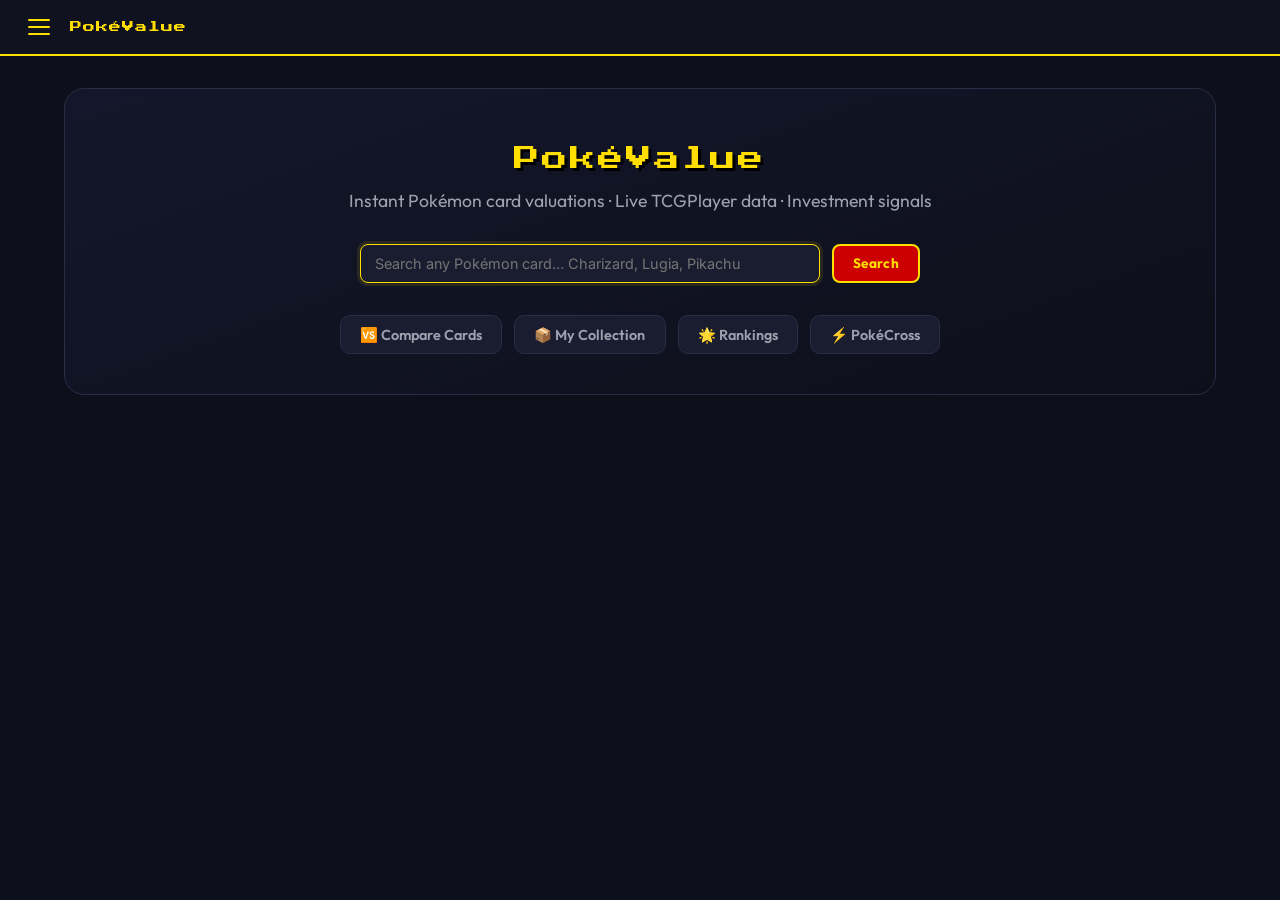
==== static/index.html @ 20f13fea "Modernize UI: sidebar nav, Outfit font, home page with recent cards - Replace sticky top nav with ha" ====
<!DOCTYPE html>
<html lang="en">
<head>
  <meta charset="UTF-8">
  <meta name="viewport" content="width=device-width, initial-scale=1.0">
  <title>PokéValue — Card Valuation</title>
  <link rel="stylesheet" href="/static/style.css">
</head>
<body>
  <div class="page">

    <!-- Hero -->
    <section class="home-hero">
      <div class="home-hero-brand">PokéValue</div>
      <p class="home-hero-sub">Instant Pokémon card valuations · Live TCGPlayer data · Investment signals</p>
      <div class="home-search-bar">
        <input type="text" id="home-query" placeholder="Search any Pokémon card… Charizard, Lugia, Pikachu" autofocus>
        <button class="btn" id="home-search-btn">Search</button>
      </div>
      <div class="quick-tiles">
        <a href="/compare"    class="quick-tile">🆚 Compare Cards</a>
        <a href="/collection" class="quick-tile">📦 My Collection</a>
        <a href="/popularity" class="quick-tile">🌟 Rankings</a>
        <a href="/game"       class="quick-tile">⚡ PokéCross</a>
      </div>
    </section>

    <!-- Recently analyzed -->
    <section id="recent-section" style="display:none;">
      <h3 style="color:#9ca3af;margin-bottom:0.5rem;">Recently Analyzed</h3>
      <div id="recent-grid" class="recent-grid"></div>
    </section>

  </div>

  <script src="/static/nav.js"></script>
  <script>
    var REC_BADGE_MAP = {
      'Strong Buy':'badge-strong-buy','Buy':'badge-buy','Hold':'badge-hold',
      'Sell':'badge-sell','Strong Sell':'badge-strong-sell',
    };
    function fmtPrice(v) { return v != null ? '$' + parseFloat(v).toFixed(2) : null; }

    function loadRecent() {
      var recent = [];
      try { recent = JSON.parse(localStorage.getItem('pv_recent') || '[]'); } catch (e) {}
      if (!recent.length) return;
      var grid = document.getElementById('recent-grid');
      grid.innerHTML = recent.map(function (c) {
        var price = fmtPrice(c.market_price);
        var badgeCls = REC_BADGE_MAP[c.recommendation] || 'badge-na';
        var imgHtml = c.image_url
          ? '<img src="' + c.image_url + '" alt="' + c.card_name + '">'
          : '<div class="recent-card-no-img">🃏</div>';
        return '<a href="/search?q=' + encodeURIComponent(c.card_name) + '" class="recent-card">' +
          imgHtml +
          '<div class="recent-card-name">' + c.card_name + '</div>' +
          '<div class="recent-card-set">' + (c.set_name || '') + '</div>' +
          (price ? '<div class="recent-card-price">' + price + '</div>' : '') +
          '<div style="margin-top:0.3rem;"><span class="badge ' + badgeCls + '" style="font-size:0.58rem;padding:2px 7px;">' + (c.recommendation || '—') + '</span></div>' +
          '</a>';
      }).join('');
      document.getElementById('recent-section').style.display = 'block';
    }

    function goSearch() {
      var q = document.getElementById('home-query').value.trim();
      if (!q) return;
      window.location.href = '/search?q=' + encodeURIComponent(q);
    }

    document.getElementById('home-search-btn').addEventListener('click', goSearch);
    document.getElementById('home-query').addEventListener('keydown', function (e) { if (e.key === 'Enter') goSearch(); });

    loadRecent();
  </script>
</body>
</html>
---- static/style.css ----
@import url('https://fonts.googleapis.com/css2?family=Outfit:wght@400;600;700&family=Press+Start+2P&family=Inter:wght@400;600&display=swap');

/* ── Reset & base ────────────────────────────────────────────────────────── */
*, *::before, *::after { box-sizing: border-box; }
body {
  margin: 0;
  padding-top: 56px;
  background: #0d0f1a;
  color: #e8e8e8;
  font-family: 'Inter', sans-serif;
}
h1, h2, h3, h4 {
  font-family: 'Outfit', sans-serif;
  font-weight: 700;
  margin-top: 0;
}
h1 { font-size: 2rem; line-height: 2.4rem; }
h2 { font-size: 1.4rem; line-height: 1.9rem; color: #FFDE00; }
h3 { font-size: 1.05rem; line-height: 1.5rem; color: #ccc; }
h4 { font-size: 0.85rem; }
hr { border: none; border-top: 1px solid #2a2d45; margin: 1.5rem 0; }
a  { color: #FFDE00; }

/* ── Fixed site header ───────────────────────────────────────────────────── */
.site-header {
  position: fixed;
  top: 0; left: 0; right: 0;
  height: 56px;
  background: #10121f;
  border-bottom: 2px solid #FFDE00;
  display: flex;
  align-items: center;
  gap: 1rem;
  padding: 0 1.5rem;
  z-index: 200;
}
.site-logo {
  font-family: 'Press Start 2P', monospace;
  font-size: 0.75rem;
  color: #FFDE00;
  text-decoration: none;
  letter-spacing: 1px;
}

/* ── Hamburger button ────────────────────────────────────────────────────── */
.hamburger {
  background: none;
  border: none;
  cursor: pointer;
  display: flex;
  flex-direction: column;
  gap: 5px;
  padding: 4px;
  flex-shrink: 0;
}
.hamburger span {
  display: block;
  width: 22px;
  height: 2px;
  background: #FFDE00;
  border-radius: 2px;
  transition: transform 0.2s, opacity 0.2s;
}

/* ── Sidebar ─────────────────────────────────────────────────────────────── */
.sidebar {
  position: fixed;
  top: 0; left: 0;
  height: 100vh;
  width: 260px;
  background: #0a0c18;
  border-right: 2px solid #FFDE00;
  z-index: 300;
  transform: translateX(-260px);
  transition: transform 0.28s cubic-bezier(0.4, 0, 0.2, 1);
  display: flex;
  flex-direction: column;
}
.sidebar.open { transform: translateX(0); }

.sidebar-header {
  height: 56px;
  display: flex;
  align-items: center;
  justify-content: space-between;
  padding: 0 1.25rem;
  border-bottom: 1px solid #2a2d45;
  flex-shrink: 0;
}
.sidebar-title {
  font-family: 'Press Start 2P', monospace;
  font-size: 0.65rem;
  color: #FFDE00;
  letter-spacing: 1px;
}
.sidebar-close {
  background: none;
  border: none;
  color: #6b7280;
  font-size: 1rem;
  cursor: pointer;
  padding: 4px 8px;
  border-radius: 4px;
  transition: color 0.15s, background 0.15s;
}
.sidebar-close:hover { color: #FFDE00; background: #1e2035; }

.sidebar-link {
  display: flex;
  align-items: center;
  gap: 0.7rem;
  padding: 0.9rem 1.5rem;
  color: #9ca3af;
  text-decoration: none;
  font-family: 'Outfit', sans-serif;
  font-size: 0.95rem;
  font-weight: 600;
  border-left: 3px solid transparent;
  transition: color 0.15s, background 0.15s, border-color 0.15s;
}
.sidebar-link:hover,
.sidebar-link.active {
  color: #FFDE00;
  background: #1a1d30;
  border-left-color: #FFDE00;
}

/* ── Sidebar overlay ─────────────────────────────────────────────────────── */
.sidebar-overlay {
  position: fixed;
  inset: 0;
  background: rgba(0, 0, 0, 0.55);
  z-index: 250;
  opacity: 0;
  pointer-events: none;
  transition: opacity 0.28s;
}
.sidebar-overlay.open { opacity: 1; pointer-events: auto; }

/* ── Page wrapper ────────────────────────────────────────────────────────── */
.page { max-width: 1200px; margin: 0 auto; padding: 2rem 1.5rem; }

/* ── Home hero ───────────────────────────────────────────────────────────── */
.home-hero {
  text-align: center;
  padding: 3.5rem 2rem 2.5rem;
  background: linear-gradient(160deg, #14172b 0%, #0d0f1a 100%);
  border: 1px solid #2a2d45;
  border-radius: 20px;
  margin-bottom: 2rem;
}
.home-hero-brand {
  font-family: 'Press Start 2P', monospace;
  font-size: 1.6rem;
  color: #FFDE00;
  text-shadow: 3px 3px 0 #000;
  margin-bottom: 0.75rem;
  letter-spacing: 2px;
}
.home-hero-sub {
  font-family: 'Outfit', sans-serif;
  font-size: 1.1rem;
  color: #9ca3af;
  margin-bottom: 2rem;
  font-weight: 400;
}
.home-search-bar {
  display: flex;
  gap: 0.75rem;
  max-width: 560px;
  margin: 0 auto 2rem;
}
.home-search-bar input { flex: 1; font-size: 1rem; padding: 0.7rem 1rem; }
.quick-tiles {
  display: flex;
  gap: 0.75rem;
  justify-content: center;
  flex-wrap: wrap;
}
.quick-tile {
  font-family: 'Outfit', sans-serif;
  font-size: 0.9rem;
  font-weight: 600;
  color: #9ca3af;
  background: #1a1d30;
  border: 1px solid #2a2d45;
  border-radius: 10px;
  padding: 0.6rem 1.2rem;
  text-decoration: none;
  transition: color 0.15s, border-color 0.15s, box-shadow 0.15s;
}
.quick-tile:hover {
  color: #FFDE00;
  border-color: rgba(255, 222, 0, 0.5);
  box-shadow: 0 0 12px rgba(255, 222, 0, 0.12);
}

/* ── Recently analyzed (home page) ──────────────────────────────────────── */
.recent-grid {
  display: grid;
  grid-template-columns: repeat(5, 1fr);
  gap: 1rem;
  margin-top: 0.75rem;
}
.recent-card {
  background: #1a1d30;
  border: 1px solid #2a2d45;
  border-radius: 12px;
  padding: 0.6rem;
  text-align: center;
  text-decoration: none;
  color: #e8e8e8;
  display: block;
  transition: border-color 0.15s, box-shadow 0.15s, transform 0.15s;
}
.recent-card:hover {
  border-color: rgba(255, 222, 0, 0.5);
  box-shadow: 0 0 16px rgba(255, 222, 0, 0.12);
  transform: translateY(-2px);
}
.recent-card img { width: 100%; border-radius: 8px; display: block; }
.recent-card-no-img {
  height: 130px;
  background: #0d0f1a;
  border-radius: 8px;
  display: flex;
  align-items: center;
  justify-content: center;
  font-size: 2rem;
}
.recent-card-name {
  font-family: 'Outfit', sans-serif;
  font-size: 0.72rem;
  font-weight: 600;
  color: #FFDE00;
  margin: 0.4rem 0 0.15rem;
  overflow: hidden;
  text-overflow: ellipsis;
  white-space: nowrap;
}
.recent-card-price {
  font-family: 'Outfit', sans-serif;
  font-size: 0.78rem;
  font-weight: 700;
  color: #e8e8e8;
}
.recent-card-set {
  font-size: 0.62rem;
  color: #6b7280;
  overflow: hidden;
  text-overflow: ellipsis;
  white-space: nowrap;
}

/* ── Page section header ─────────────────────────────────────────────────── */
.section-header { border-left: 4px solid #CC0000; padding-left: 0.75rem; margin-bottom: 1.25rem; }
.section-header h2 { margin: 0; font-size: 1.1rem; }
.section-header p  { margin: 0.25rem 0 0; color: #9ca3af; font-size: 0.82rem; }

/* ── Recommendation badges ───────────────────────────────────────────────── */
.badge {
  display: inline-block;
  font-family: 'Outfit', sans-serif;
  font-size: 0.72rem;
  font-weight: 700;
  padding: 0.35rem 0.85rem;
  border-radius: 6px;
  letter-spacing: 0.5px;
}
.badge-strong-buy  { background: #15803d; color: #fff; border: 2px solid #22c55e; }
.badge-buy         { background: #854d0e; color: #fff; border: 2px solid #eab308; }
.badge-hold        { background: #374151; color: #ccc; border: 2px solid #6b7280; }
.badge-sell        { background: #9a3412; color: #fff; border: 2px solid #f97316; }
.badge-strong-sell { background: #7f1d1d; color: #fff; border: 2px solid #ef4444; }
.badge-na          { background: #1f2937; color: #6b7280; border: 2px solid #374151; }

/* ── Type badges ─────────────────────────────────────────────────────────── */
.type-badge {
  display: inline-block;
  font-size: 0.72rem;
  font-weight: 600;
  padding: 2px 10px;
  border-radius: 12px;
  margin: 0 4px 4px 0;
  text-transform: uppercase;
  letter-spacing: 0.5px;
  color: #fff;
}

/* ── Signal chips ────────────────────────────────────────────────────────── */
.signal-row { display: flex; gap: 0.6rem; flex-wrap: wrap; margin: 0.6rem 0; }
.signal-chip {
  background: #1a1d30;
  border: 1px solid #2a2d45;
  border-radius: 20px;
  padding: 4px 12px;
  font-size: 0.8rem;
  white-space: nowrap;
}

/* ── PSA / price box ─────────────────────────────────────────────────────── */
.psa-box {
  background: linear-gradient(135deg, #1a1420 0%, #241930 100%);
  border: 2px solid #7c3aed;
  border-radius: 10px;
  padding: 1rem;
  text-align: center;
  margin-top: 1rem;
}
.psa-grade {
  font-family: 'Outfit', sans-serif;
  font-size: 0.72rem;
  font-weight: 700;
  color: #a78bfa;
  margin-bottom: 0.3rem;
  letter-spacing: 0.5px;
}
.psa-price {
  font-family: 'Outfit', sans-serif;
  font-size: 1.4rem;
  font-weight: 700;
  color: #FFDE00;
}

/* ── Stat boxes ──────────────────────────────────────────────────────────── */
.stat-row {
  display: grid;
  grid-template-columns: repeat(4, 1fr);
  gap: 1rem;
  margin-top: 1.5rem;
}
.stat-box {
  background: #1a1d30;
  border: 1px solid #2a2d45;
  border-radius: 10px;
  padding: 1.1rem;
  text-align: center;
}
.stat-val { font-family: 'Outfit', sans-serif; font-size: 1.5rem; font-weight: 700; color: #FFDE00; }
.stat-lbl { font-size: 0.72rem; color: #9ca3af; margin-top: 0.3rem; letter-spacing: 0.5px; }

/* ── Popularity grid ─────────────────────────────────────────────────────── */
.pop-grid {
  display: grid;
  grid-template-columns: repeat(10, 1fr);
  gap: 0.75rem;
  margin-bottom: 0.75rem;
}
.pop-card {
  text-align: center;
  border-radius: 10px;
  padding: 0.4rem;
  transition: box-shadow 0.15s, transform 0.15s;
  cursor: default;
}
.pop-card:hover {
  box-shadow: 0 0 14px rgba(255, 222, 0, 0.18);
  transform: translateY(-2px);
}
.pop-card img { width: 100%; border-radius: 6px; }
.pop-no-img {
  height: 80px;
  background: #1a1d30;
  border-radius: 8px;
  display: flex;
  align-items: center;
  justify-content: center;
  font-size: 1.5rem;
}
.pop-name {
  font-family: 'Outfit', sans-serif;
  font-size: 0.6rem;
  font-weight: 700;
  color: #FFDE00;
  margin-top: 0.4rem;
  overflow: hidden;
  text-overflow: ellipsis;
  white-space: nowrap;
}
.pop-score { font-size: 0.68rem; color: #9ca3af; margin-top: 0.15rem; }
.pop-bar-bg { background: #2a2d45; border-radius: 4px; height: 5px; margin: 3px 0; }
.pop-bar    { height: 100%; border-radius: 4px; }

/* ── Buttons ─────────────────────────────────────────────────────────────── */
.btn {
  font-family: 'Outfit', sans-serif;
  font-size: 0.85rem;
  font-weight: 700;
  background: #CC0000;
  color: #FFDE00;
  border: 2px solid #FFDE00;
  border-radius: 8px;
  padding: 0.55rem 1.2rem;
  cursor: pointer;
  transition: background 0.15s, color 0.15s;
  letter-spacing: 0.3px;
  display: inline-block;
  white-space: nowrap;
}
.btn:hover   { background: #FFDE00; color: #000; }
.btn:disabled { opacity: 0.5; cursor: not-allowed; }
.btn-full    { width: 100%; }

/* ── Inputs ──────────────────────────────────────────────────────────────── */
input[type="text"],
input[type="password"],
select {
  background: #1a1d30;
  border: 1px solid #2a2d45;
  color: #e8e8e8;
  border-radius: 8px;
  font-family: 'Inter', sans-serif;
  font-size: 0.9rem;
  padding: 0.55rem 0.85rem;
  width: 100%;
  outline: none;
  transition: border-color 0.15s, box-shadow 0.15s;
  appearance: none;
}
input[type="text"]:focus,
input[type="password"]:focus,
select:focus {
  border-color: #FFDE00;
  box-shadow: 0 0 0 3px rgba(255, 222, 0, 0.1);
}
label { font-size: 0.8rem; color: #9ca3af; display: block; margin-bottom: 0.3rem; }

/* ── Metric row ──────────────────────────────────────────────────────────── */
.metric-row {
  display: grid;
  grid-template-columns: repeat(3, 1fr);
  gap: 1rem;
  margin: 1rem 0;
}
.metric-box {
  background: #1a1d30;
  border: 1px solid #2a2d45;
  border-radius: 10px;
  padding: 0.85rem;
  text-align: center;
}
.metric-label { font-size: 0.7rem; color: #9ca3af; margin-bottom: 0.3rem; }
.metric-value { font-family: 'Outfit', sans-serif; font-size: 1rem; font-weight: 700; color: #FFDE00; }

/* ── Card layout (search result) ─────────────────────────────────────────── */
.card-layout {
  display: grid;
  grid-template-columns: 260px 1fr;
  gap: 2rem;
  margin-top: 1.5rem;
  align-items: start;
}
.card-image img { width: 100%; border-radius: 10px; }
.card-no-img {
  background: #1a1d30;
  border-radius: 12px;
  height: 340px;
  display: flex;
  align-items: center;
  justify-content: center;
  font-size: 3rem;
}

/* ── Data source badges ──────────────────────────────────────────────────── */
.badge-live {
  background: #14532d; color: #86efac;
  border: 1px solid #22c55e; border-radius: 4px;
  font-size: 0.72rem; padding: 2px 10px;
}
.badge-sim {
  background: #1f2937; color: #9ca3af;
  border: 1px solid #374151; border-radius: 4px;
  font-size: 0.72rem; padding: 2px 10px;
}

/* ── Listings table ──────────────────────────────────────────────────────── */
.listings-header { display: flex; align-items: center; gap: 0.8rem; margin-bottom: 0.6rem; }
.listings-source-badge {
  background: #14532d; color: #86efac;
  border: 1px solid #22c55e; border-radius: 4px;
  font-size: 0.7rem; padding: 2px 8px;
}
.listings-table { width: 100%; border-collapse: collapse; font-size: 0.82rem; }
.listings-table thead tr  { border-bottom: 2px solid #FFDE00; }
.listings-table thead th  {
  color: #FFDE00; font-weight: 600; padding: 6px 10px;
  text-align: left; font-size: 0.72rem; letter-spacing: 0.5px; text-transform: uppercase;
}
.listings-table tbody tr  { border-bottom: 1px solid #2a2d45; transition: background 0.1s; }
.listings-table tbody tr:hover { background: #1e2035; }
.listings-table tbody td  { padding: 7px 10px; color: #e8e8e8; vertical-align: middle; }

/* ── Alerts ──────────────────────────────────────────────────────────────── */
.alert {
  padding: 0.75rem 1rem;
  border-radius: 8px;
  margin: 0.75rem 0;
  font-size: 0.85rem;
}
.alert-warning { background: #451a03; border: 1px solid #f97316; color: #fed7aa; }
.alert-info    { background: #0c1a2e; border: 1px solid #3b82f6; color: #bfdbfe; }
.alert-success { background: #052e16; border: 1px solid #22c55e; color: #bbf7d0; }
.alert-error   { background: #450a0a; border: 1px solid #ef4444; color: #fecaca; }

/* ── Details / expander ──────────────────────────────────────────────────── */
details {
  background: #1a1d30;
  border: 1px solid #2a2d45;
  border-radius: 10px;
  padding: 0.75rem 1rem;
  margin: 0.75rem 0;
}
summary { cursor: pointer; color: #FFDE00; font-size: 0.85rem; font-family: 'Outfit', sans-serif; font-weight: 600; }
.detail-row {
  display: grid;
  grid-template-columns: 1fr 2fr;
  gap: 0.5rem;
  padding: 0.35rem 0;
  font-size: 0.85rem;
  border-bottom: 1px solid #2a2d45;
}
.detail-row:last-child { border-bottom: none; }
.detail-label { color: #9ca3af; font-weight: 600; }

/* ── Spinner ─────────────────────────────────────────────────────────────── */
.spinner {
  display: inline-block;
  width: 16px; height: 16px;
  border: 2px solid #2a2d45;
  border-top-color: #FFDE00;
  border-radius: 50%;
  animation: spin 0.7s linear infinite;
  vertical-align: middle;
  margin-right: 6px;
}
@keyframes spin { to { transform: rotate(360deg); } }

/* ── Collection grid ─────────────────────────────────────────────────────── */
.collection-grid {
  display: grid;
  grid-template-columns: repeat(5, 1fr);
  gap: 1rem;
  margin-top: 1rem;
}
.collection-card {
  background: #1a1d30;
  border: 1px solid #2a2d45;
  border-radius: 10px;
  padding: 0.5rem;
  text-align: center;
  transition: box-shadow 0.15s, transform 0.15s;
}
.collection-card:hover {
  box-shadow: 0 0 14px rgba(255, 222, 0, 0.16);
  transform: translateY(-2px);
}
.collection-card img { width: 100%; border-radius: 6px; }
.collection-card-name {
  font-family: 'Outfit', sans-serif;
  font-size: 0.7rem;
  font-weight: 600;
  color: #FFDE00;
  margin-top: 0.4rem;
  overflow: hidden;
  text-overflow: ellipsis;
  white-space: nowrap;
}
.collection-card-set  { font-size: 0.62rem; color: #9ca3af; }
.condition-badge {
  display: inline-block;
  font-size: 0.58rem;
  font-weight: 700;
  padding: 2px 6px;
  border-radius: 4px;
  color: #000;
  margin-top: 0.25rem;
}

/* ── Auth forms ──────────────────────────────────────────────────────────── */
.auth-tabs { display: flex; gap: 0; margin-bottom: 1.5rem; border-bottom: 2px solid #2a2d45; }
.auth-tab {
  padding: 0.5rem 1.5rem;
  cursor: pointer;
  font-family: 'Outfit', sans-serif;
  font-size: 0.85rem;
  font-weight: 600;
  color: #9ca3af;
  border-bottom: 2px solid transparent;
  margin-bottom: -2px;
  transition: color 0.15s, border-color 0.15s;
}
.auth-tab.active { color: #FFDE00; border-bottom-color: #FFDE00; }
.form-group { margin-bottom: 1rem; }

/* ── Card select row (search page) ──────────────────────────────────────── */
.card-select-row { display: flex; gap: 0.75rem; align-items: center; }
.card-select-row select { flex: 1; }

/* ── Compare columns ─────────────────────────────────────────────────────── */
.compare-col {
  background: #1a1d30;
  border: 1px solid #2a2d45;
  border-radius: 12px;
  padding: 1.25rem;
}

/* ── TCG button ──────────────────────────────────────────────────────────── */
.tcg-btn {
  display: inline-block;
  margin-top: 0.8rem;
  font-family: 'Outfit', sans-serif;
  font-size: 0.78rem;
  font-weight: 700;
  color: #FFDE00;
  background: #CC0000;
  border: 2px solid #FFDE00;
  border-radius: 8px;
  padding: 0.5rem 1rem;
  text-decoration: none;
}

/* ── Responsive ──────────────────────────────────────────────────────────── */
@media (max-width: 900px) {
  .pop-grid        { grid-template-columns: repeat(5, 1fr); }
  .stat-row        { grid-template-columns: repeat(2, 1fr); }
  .card-layout     { grid-template-columns: 1fr; }
  .collection-grid { grid-template-columns: repeat(3, 1fr); }
  .recent-grid     { grid-template-columns: repeat(3, 1fr); }
}
@media (max-width: 600px) {
  .pop-grid        { grid-template-columns: repeat(4, 1fr); }
  .metric-row      { grid-template-columns: repeat(2, 1fr); }
  .collection-grid { grid-template-columns: repeat(2, 1fr); }
  .recent-grid     { grid-template-columns: repeat(2, 1fr); }
  .home-search-bar { flex-direction: column; }
  .quick-tiles     { gap: 0.5rem; }
}
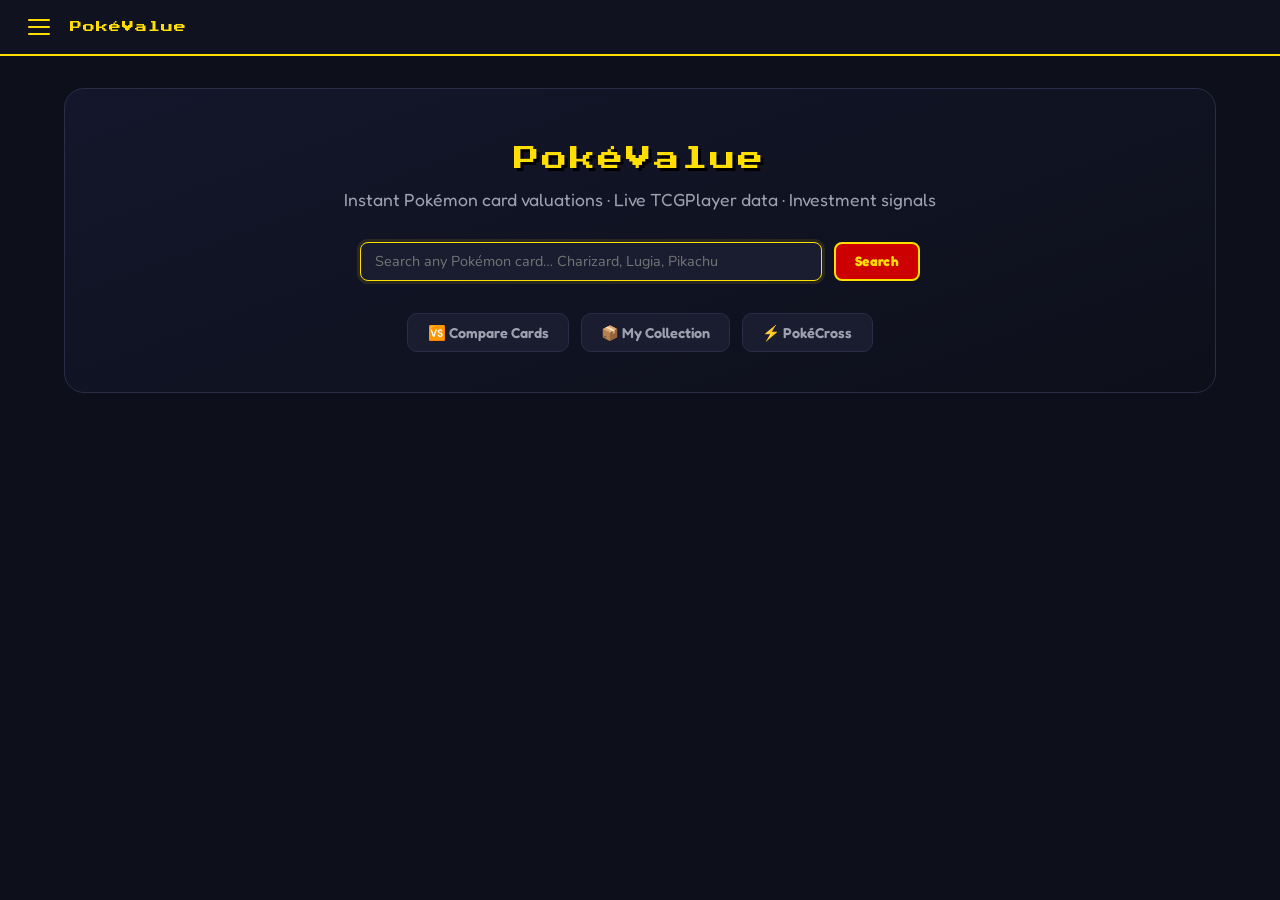
==== commit 0a850f36: "Remove stale /popularity link from home page quick tiles Co-Authored-By: Claude Sonnet 4.6 <noreply@" ====
--- a/static/index.html
+++ b/static/index.html
@@ -20,7 +20,6 @@
       <div class="quick-tiles">
         <a href="/compare"    class="quick-tile">🆚 Compare Cards</a>
         <a href="/collection" class="quick-tile">📦 My Collection</a>
-        <a href="/popularity" class="quick-tile">🌟 Rankings</a>
         <a href="/game"       class="quick-tile">⚡ PokéCross</a>
       </div>
     </section>
--- a/static/style.css
+++ b/static/style.css
@@ -1,4 +1,4 @@
-@import url('https://fonts.googleapis.com/css2?family=Outfit:wght@400;600;700&family=Press+Start+2P&family=Inter:wght@400;600&display=swap');
+@import url('https://fonts.googleapis.com/css2?family=Fredoka:wght@400;600;700&family=Nunito:wght@400;600;700&family=Press+Start+2P&display=swap');
 
 /* ── Reset & base ────────────────────────────────────────────────────────── */
 *, *::before, *::after { box-sizing: border-box; }
@@ -7,10 +7,10 @@
   padding-top: 56px;
   background: #0d0f1a;
   color: #e8e8e8;
-  font-family: 'Inter', sans-serif;
+  font-family: 'Nunito', sans-serif;
 }
 h1, h2, h3, h4 {
-  font-family: 'Outfit', sans-serif;
+  font-family: 'Fredoka', sans-serif;
   font-weight: 700;
   margin-top: 0;
 }
@@ -112,7 +112,7 @@
   padding: 0.9rem 1.5rem;
   color: #9ca3af;
   text-decoration: none;
-  font-family: 'Outfit', sans-serif;
+  font-family: 'Fredoka', sans-serif;
   font-size: 0.95rem;
   font-weight: 600;
   border-left: 3px solid transparent;
@@ -158,7 +158,7 @@
   letter-spacing: 2px;
 }
 .home-hero-sub {
-  font-family: 'Outfit', sans-serif;
+  font-family: 'Fredoka', sans-serif;
   font-size: 1.1rem;
   color: #9ca3af;
   margin-bottom: 2rem;
@@ -178,7 +178,7 @@
   flex-wrap: wrap;
 }
 .quick-tile {
-  font-family: 'Outfit', sans-serif;
+  font-family: 'Fredoka', sans-serif;
   font-size: 0.9rem;
   font-weight: 600;
   color: #9ca3af;
@@ -229,7 +229,7 @@
   font-size: 2rem;
 }
 .recent-card-name {
-  font-family: 'Outfit', sans-serif;
+  font-family: 'Fredoka', sans-serif;
   font-size: 0.72rem;
   font-weight: 600;
   color: #FFDE00;
@@ -239,7 +239,7 @@
   white-space: nowrap;
 }
 .recent-card-price {
-  font-family: 'Outfit', sans-serif;
+  font-family: 'Fredoka', sans-serif;
   font-size: 0.78rem;
   font-weight: 700;
   color: #e8e8e8;
@@ -260,7 +260,7 @@
 /* ── Recommendation badges ───────────────────────────────────────────────── */
 .badge {
   display: inline-block;
-  font-family: 'Outfit', sans-serif;
+  font-family: 'Fredoka', sans-serif;
   font-size: 0.72rem;
   font-weight: 700;
   padding: 0.35rem 0.85rem;
@@ -308,7 +308,7 @@
   margin-top: 1rem;
 }
 .psa-grade {
-  font-family: 'Outfit', sans-serif;
+  font-family: 'Fredoka', sans-serif;
   font-size: 0.72rem;
   font-weight: 700;
   color: #a78bfa;
@@ -316,7 +316,7 @@
   letter-spacing: 0.5px;
 }
 .psa-price {
-  font-family: 'Outfit', sans-serif;
+  font-family: 'Fredoka', sans-serif;
   font-size: 1.4rem;
   font-weight: 700;
   color: #FFDE00;
@@ -336,7 +336,7 @@
   padding: 1.1rem;
   text-align: center;
 }
-.stat-val { font-family: 'Outfit', sans-serif; font-size: 1.5rem; font-weight: 700; color: #FFDE00; }
+.stat-val { font-family: 'Fredoka', sans-serif; font-size: 1.5rem; font-weight: 700; color: #FFDE00; }
 .stat-lbl { font-size: 0.72rem; color: #9ca3af; margin-top: 0.3rem; letter-spacing: 0.5px; }
 
 /* ── Popularity grid ─────────────────────────────────────────────────────── */
@@ -368,7 +368,7 @@
   font-size: 1.5rem;
 }
 .pop-name {
-  font-family: 'Outfit', sans-serif;
+  font-family: 'Fredoka', sans-serif;
   font-size: 0.6rem;
   font-weight: 700;
   color: #FFDE00;
@@ -383,7 +383,7 @@
 
 /* ── Buttons ─────────────────────────────────────────────────────────────── */
 .btn {
-  font-family: 'Outfit', sans-serif;
+  font-family: 'Fredoka', sans-serif;
   font-size: 0.85rem;
   font-weight: 700;
   background: #CC0000;
@@ -409,7 +409,7 @@
   border: 1px solid #2a2d45;
   color: #e8e8e8;
   border-radius: 8px;
-  font-family: 'Inter', sans-serif;
+  font-family: 'Nunito', sans-serif;
   font-size: 0.9rem;
   padding: 0.55rem 0.85rem;
   width: 100%;
@@ -440,7 +440,7 @@
   text-align: center;
 }
 .metric-label { font-size: 0.7rem; color: #9ca3af; margin-bottom: 0.3rem; }
-.metric-value { font-family: 'Outfit', sans-serif; font-size: 1rem; font-weight: 700; color: #FFDE00; }
+.metric-value { font-family: 'Fredoka', sans-serif; font-size: 1rem; font-weight: 700; color: #FFDE00; }
 
 /* ── Card layout (search result) ─────────────────────────────────────────── */
 .card-layout {
@@ -510,7 +510,7 @@
   padding: 0.75rem 1rem;
   margin: 0.75rem 0;
 }
-summary { cursor: pointer; color: #FFDE00; font-size: 0.85rem; font-family: 'Outfit', sans-serif; font-weight: 600; }
+summary { cursor: pointer; color: #FFDE00; font-size: 0.85rem; font-family: 'Fredoka', sans-serif; font-weight: 600; }
 .detail-row {
   display: grid;
   grid-template-columns: 1fr 2fr;
@@ -556,7 +556,7 @@
 }
 .collection-card img { width: 100%; border-radius: 6px; }
 .collection-card-name {
-  font-family: 'Outfit', sans-serif;
+  font-family: 'Fredoka', sans-serif;
   font-size: 0.7rem;
   font-weight: 600;
   color: #FFDE00;
@@ -581,7 +581,7 @@
 .auth-tab {
   padding: 0.5rem 1.5rem;
   cursor: pointer;
-  font-family: 'Outfit', sans-serif;
+  font-family: 'Fredoka', sans-serif;
   font-size: 0.85rem;
   font-weight: 600;
   color: #9ca3af;
@@ -608,7 +608,7 @@
 .tcg-btn {
   display: inline-block;
   margin-top: 0.8rem;
-  font-family: 'Outfit', sans-serif;
+  font-family: 'Fredoka', sans-serif;
   font-size: 0.78rem;
   font-weight: 700;
   color: #FFDE00;
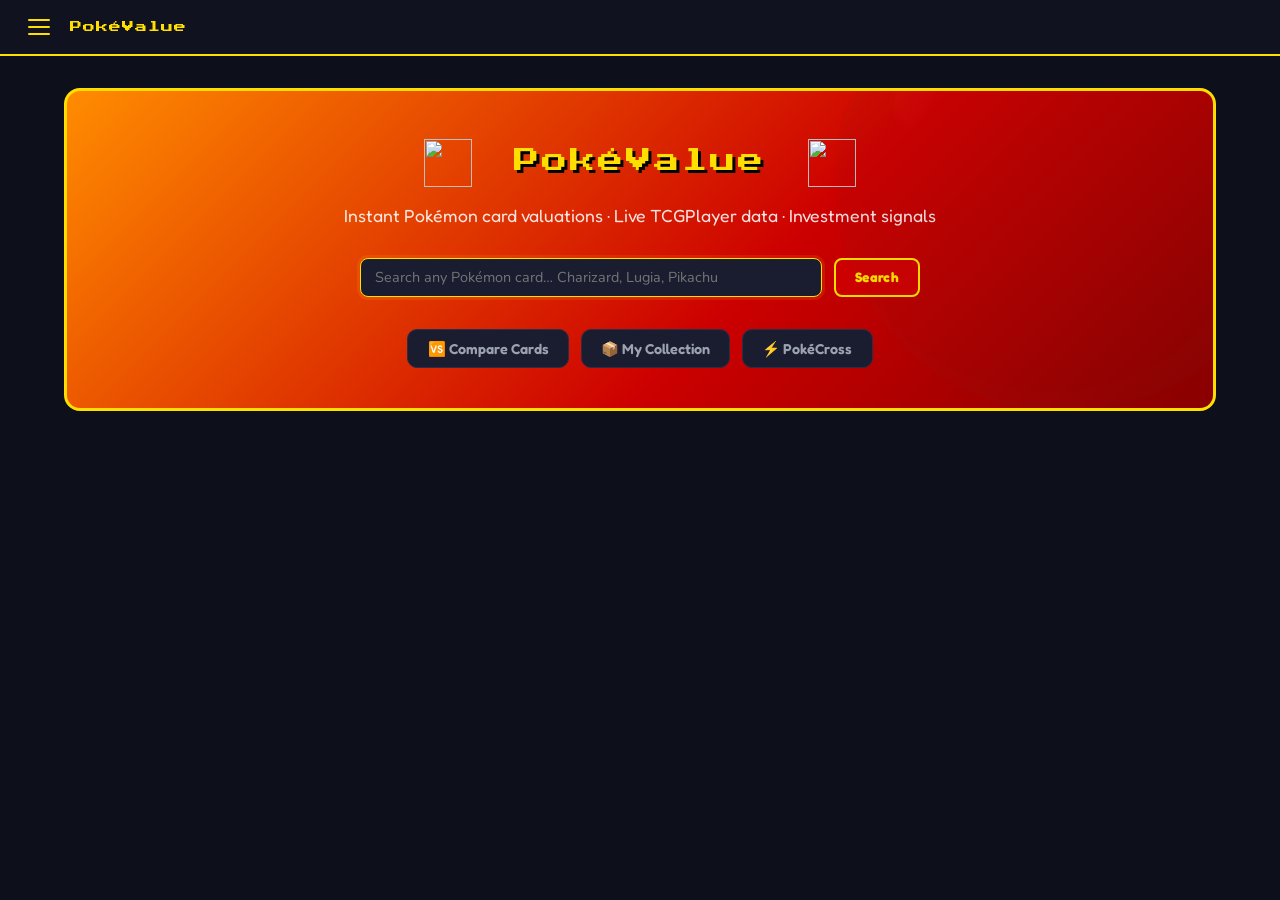
==== commit 44dabb7c: "Restore bold orange-red hero gradient and animated Pokémon sprites Co-Authored-By: Claude Sonnet 4.6" ====
--- a/static/index.html
+++ b/static/index.html
@@ -4,27 +4,31 @@
   <meta charset="UTF-8">
   <meta name="viewport" content="width=device-width, initial-scale=1.0">
   <title>PokéValue — Card Valuation</title>
-  <link rel="stylesheet" href="/static/style.css">
+  <link rel="stylesheet" href="/static/style.css?v=4">
 </head>
 <body>
   <div class="page">
 
-    <!-- Hero -->
     <section class="home-hero">
-      <div class="home-hero-brand">PokéValue</div>
-      <p class="home-hero-sub">Instant Pokémon card valuations · Live TCGPlayer data · Investment signals</p>
+      <div class="home-hero-brand">
+        <img src="https://raw.githubusercontent.com/PokeAPI/sprites/master/sprites/pokemon/versions/generation-v/black-white/animated/25.gif"
+             style="width:48px;height:48px;image-rendering:pixelated;vertical-align:middle;margin-right:14px;">
+        PokéValue
+        <img src="https://raw.githubusercontent.com/PokeAPI/sprites/master/sprites/pokemon/versions/generation-v/black-white/animated/6.gif"
+             style="width:48px;height:48px;image-rendering:pixelated;vertical-align:middle;margin-left:14px;">
+      </div>
+      <p class="home-hero-sub">Instant Pokémon card valuations &middot; Live TCGPlayer data &middot; Investment signals</p>
       <div class="home-search-bar">
         <input type="text" id="home-query" placeholder="Search any Pokémon card… Charizard, Lugia, Pikachu" autofocus>
         <button class="btn" id="home-search-btn">Search</button>
       </div>
       <div class="quick-tiles">
-        <a href="/compare"    class="quick-tile">🆚 Compare Cards</a>
-        <a href="/collection" class="quick-tile">📦 My Collection</a>
-        <a href="/game"       class="quick-tile">⚡ PokéCross</a>
+        <a href="/compare"    class="quick-tile">&#x1F19A; Compare Cards</a>
+        <a href="/collection" class="quick-tile">&#x1F4E6; My Collection</a>
+        <a href="/game"       class="quick-tile">&#9889; PokéCross</a>
       </div>
     </section>
 
-    <!-- Recently analyzed -->
     <section id="recent-section" style="display:none;">
       <h3 style="color:#9ca3af;margin-bottom:0.5rem;">Recently Analyzed</h3>
       <div id="recent-grid" class="recent-grid"></div>
@@ -32,7 +36,7 @@
 
   </div>
 
-  <script src="/static/nav.js"></script>
+  <script src="/static/nav.js?v=4"></script>
   <script>
     var REC_BADGE_MAP = {
       'Strong Buy':'badge-strong-buy','Buy':'badge-buy','Hold':'badge-hold',
@@ -50,7 +54,7 @@
         var badgeCls = REC_BADGE_MAP[c.recommendation] || 'badge-na';
         var imgHtml = c.image_url
           ? '<img src="' + c.image_url + '" alt="' + c.card_name + '">'
-          : '<div class="recent-card-no-img">🃏</div>';
+          : '<div class="recent-card-no-img">&#x1F0CF;</div>';
         return '<a href="/search?q=' + encodeURIComponent(c.card_name) + '" class="recent-card">' +
           imgHtml +
           '<div class="recent-card-name">' + c.card_name + '</div>' +
@@ -70,7 +74,6 @@
 
     document.getElementById('home-search-btn').addEventListener('click', goSearch);
     document.getElementById('home-query').addEventListener('keydown', function (e) { if (e.key === 'Enter') goSearch(); });
-
     loadRecent();
   </script>
 </body>
--- a/static/style.css
+++ b/static/style.css
@@ -143,11 +143,22 @@
 /* ── Home hero ───────────────────────────────────────────────────────────── */
 .home-hero {
   text-align: center;
-  padding: 3.5rem 2rem 2.5rem;
-  background: linear-gradient(160deg, #14172b 0%, #0d0f1a 100%);
-  border: 1px solid #2a2d45;
-  border-radius: 20px;
+  padding: 3rem 2rem 2.5rem;
+  background: linear-gradient(135deg, #FF8C00 0%, #CC0000 60%, #880000 100%);
+  border: 3px solid #FFDE00;
+  border-radius: 16px;
   margin-bottom: 2rem;
+  position: relative;
+  overflow: hidden;
+}
+.home-hero::before {
+  content: "\26AB";
+  font-size: 26rem;
+  color: rgba(255,255,255,0.04);
+  position: absolute;
+  top: -7rem; right: -7rem;
+  line-height: 1;
+  pointer-events: none;
 }
 .home-hero-brand {
   font-family: 'Press Start 2P', monospace;
@@ -160,7 +171,7 @@
 .home-hero-sub {
   font-family: 'Fredoka', sans-serif;
   font-size: 1.1rem;
-  color: #9ca3af;
+  color: rgba(255,255,255,0.88);
   margin-bottom: 2rem;
   font-weight: 400;
 }
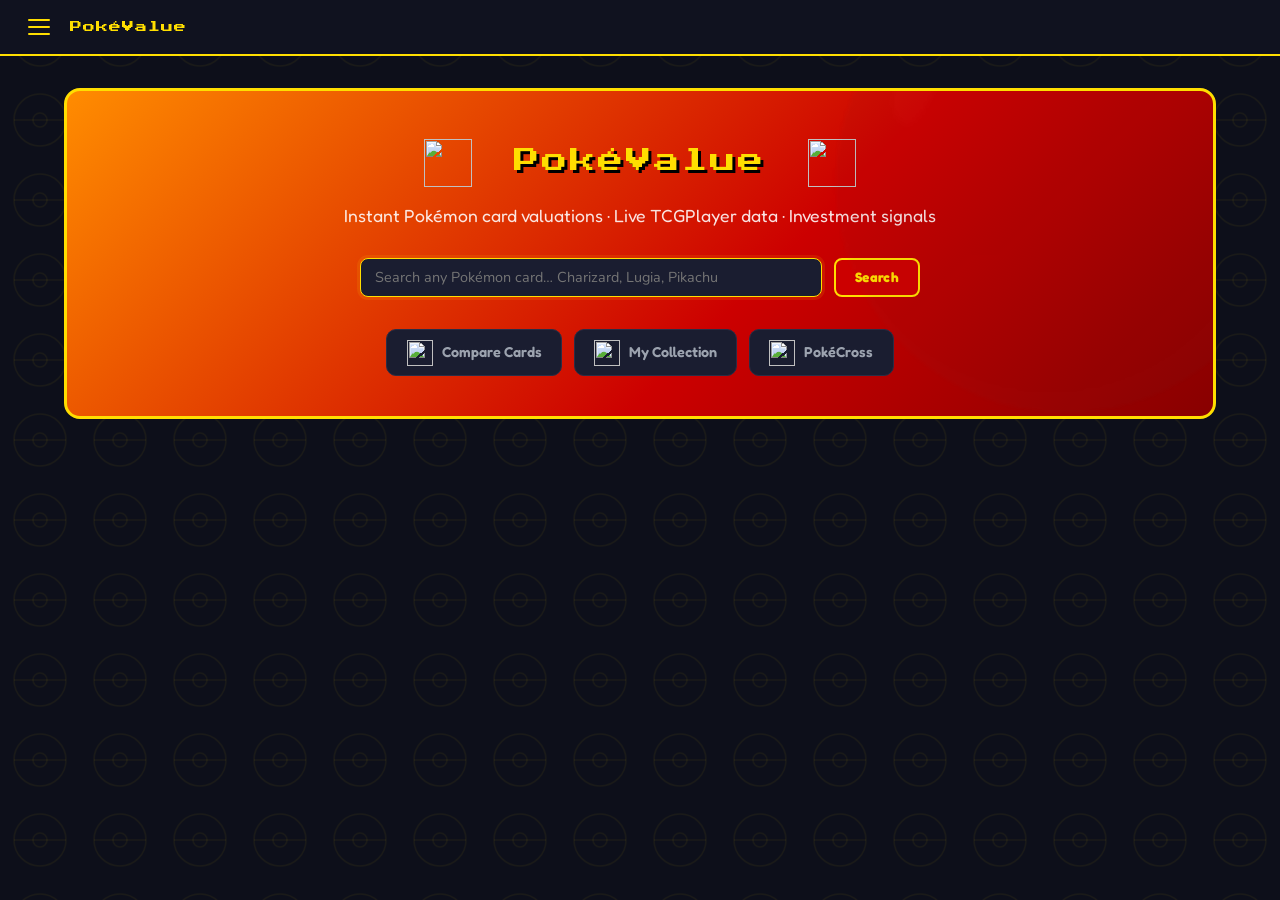
==== commit b9c460e8: "Replace nav emojis with Pokemon sprites, add Pokeball background pattern - nav.js: swap emoji labels" ====
--- a/static/index.html
+++ b/static/index.html
@@ -4,7 +4,7 @@
   <meta charset="UTF-8">
   <meta name="viewport" content="width=device-width, initial-scale=1.0">
   <title>PokéValue — Card Valuation</title>
-  <link rel="stylesheet" href="/static/style.css?v=4">
+  <link rel="stylesheet" href="/static/style.css?v=5">
 </head>
 <body>
   <div class="page">
@@ -23,9 +23,9 @@
         <button class="btn" id="home-search-btn">Search</button>
       </div>
       <div class="quick-tiles">
-        <a href="/compare"    class="quick-tile">&#x1F19A; Compare Cards</a>
-        <a href="/collection" class="quick-tile">&#x1F4E6; My Collection</a>
-        <a href="/game"       class="quick-tile">&#9889; PokéCross</a>
+        <a href="/compare"    class="quick-tile"><img src="https://raw.githubusercontent.com/PokeAPI/sprites/master/sprites/pokemon/106.png" style="width:26px;height:26px;image-rendering:pixelated;vertical-align:middle;margin-right:6px;"> Compare Cards</a>
+        <a href="/collection" class="quick-tile"><img src="https://raw.githubusercontent.com/PokeAPI/sprites/master/sprites/pokemon/133.png" style="width:26px;height:26px;image-rendering:pixelated;vertical-align:middle;margin-right:6px;"> My Collection</a>
+        <a href="/game"       class="quick-tile"><img src="https://raw.githubusercontent.com/PokeAPI/sprites/master/sprites/pokemon/25.png"  style="width:26px;height:26px;image-rendering:pixelated;vertical-align:middle;margin-right:6px;"> PokéCross</a>
       </div>
     </section>
 
@@ -36,7 +36,7 @@
 
   </div>
 
-  <script src="/static/nav.js?v=4"></script>
+  <script src="/static/nav.js?v=5"></script>
   <script>
     var REC_BADGE_MAP = {
       'Strong Buy':'badge-strong-buy','Buy':'badge-buy','Hold':'badge-hold',
--- a/static/style.css
+++ b/static/style.css
@@ -5,7 +5,9 @@
 body {
   margin: 0;
   padding-top: 56px;
-  background: #0d0f1a;
+  background-color: #0d0f1a;
+  background-image: url("data:image/svg+xml,%3Csvg xmlns='http://www.w3.org/2000/svg' width='80' height='80'%3E%3Ccircle cx='40' cy='40' r='26' fill='none' stroke='rgba(255,222,0,0.055)' stroke-width='1.5'/%3E%3Cline x1='14' y1='40' x2='66' y2='40' stroke='rgba(255,222,0,0.055)' stroke-width='1.5'/%3E%3Ccircle cx='40' cy='40' r='7' fill='none' stroke='rgba(255,222,0,0.055)' stroke-width='1.5'/%3E%3C/svg%3E");
+  background-size: 80px 80px;
   color: #e8e8e8;
   font-family: 'Nunito', sans-serif;
 }
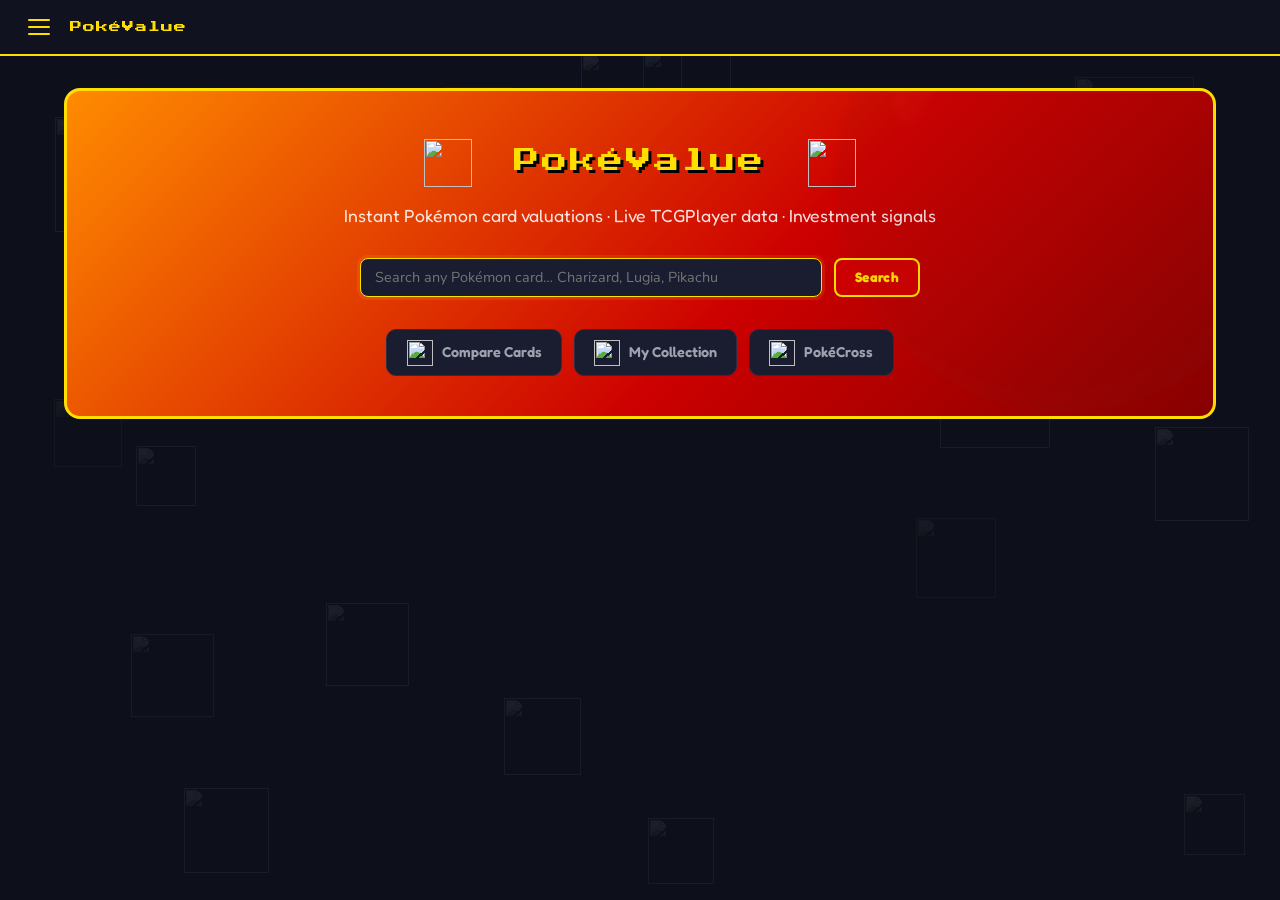
==== commit 2f686ce7: "Swap Pokeball CSS pattern for random Pokemon sprite watermarks - style.css: remove tiled Pokeball ba" ====
--- a/static/index.html
+++ b/static/index.html
@@ -4,7 +4,7 @@
   <meta charset="UTF-8">
   <meta name="viewport" content="width=device-width, initial-scale=1.0">
   <title>PokéValue — Card Valuation</title>
-  <link rel="stylesheet" href="/static/style.css?v=5">
+  <link rel="stylesheet" href="/static/style.css?v=6">
 </head>
 <body>
   <div class="page">
@@ -36,7 +36,7 @@
 
   </div>
 
-  <script src="/static/nav.js?v=5"></script>
+  <script src="/static/nav.js?v=6"></script>
   <script>
     var REC_BADGE_MAP = {
       'Strong Buy':'badge-strong-buy','Buy':'badge-buy','Hold':'badge-hold',
--- a/static/style.css
+++ b/static/style.css
@@ -6,8 +6,6 @@
   margin: 0;
   padding-top: 56px;
   background-color: #0d0f1a;
-  background-image: url("data:image/svg+xml,%3Csvg xmlns='http://www.w3.org/2000/svg' width='80' height='80'%3E%3Ccircle cx='40' cy='40' r='26' fill='none' stroke='rgba(255,222,0,0.055)' stroke-width='1.5'/%3E%3Cline x1='14' y1='40' x2='66' y2='40' stroke='rgba(255,222,0,0.055)' stroke-width='1.5'/%3E%3Ccircle cx='40' cy='40' r='7' fill='none' stroke='rgba(255,222,0,0.055)' stroke-width='1.5'/%3E%3C/svg%3E");
-  background-size: 80px 80px;
   color: #e8e8e8;
   font-family: 'Nunito', sans-serif;
 }
@@ -140,7 +138,7 @@
 .sidebar-overlay.open { opacity: 1; pointer-events: auto; }
 
 /* ── Page wrapper ────────────────────────────────────────────────────────── */
-.page { max-width: 1200px; margin: 0 auto; padding: 2rem 1.5rem; }
+.page { max-width: 1200px; margin: 0 auto; padding: 2rem 1.5rem; position: relative; z-index: 1; }
 
 /* ── Home hero ───────────────────────────────────────────────────────────── */
 .home-hero {
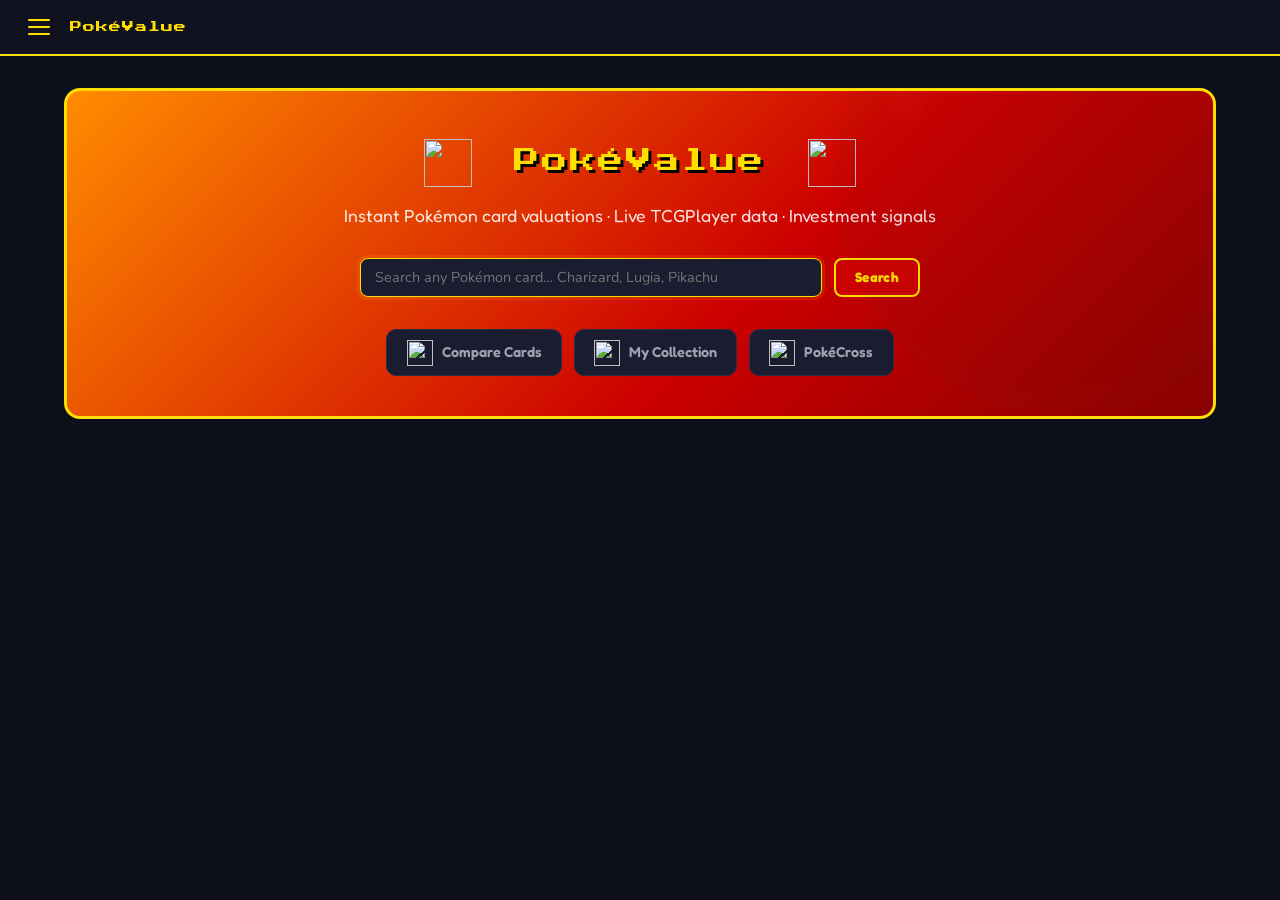
==== commit 309cc561: "Animate background Pokemon sprites to fall down the screen - Inject @keyframes pv-fall (translateY 0" ====
--- a/static/index.html
+++ b/static/index.html
@@ -4,7 +4,7 @@
   <meta charset="UTF-8">
   <meta name="viewport" content="width=device-width, initial-scale=1.0">
   <title>PokéValue — Card Valuation</title>
-  <link rel="stylesheet" href="/static/style.css?v=6">
+  <link rel="stylesheet" href="/static/style.css?v=7">
 </head>
 <body>
   <div class="page">
@@ -36,7 +36,7 @@
 
   </div>
 
-  <script src="/static/nav.js?v=6"></script>
+  <script src="/static/nav.js?v=7"></script>
   <script>
     var REC_BADGE_MAP = {
       'Strong Buy':'badge-strong-buy','Buy':'badge-buy','Hold':'badge-hold',
